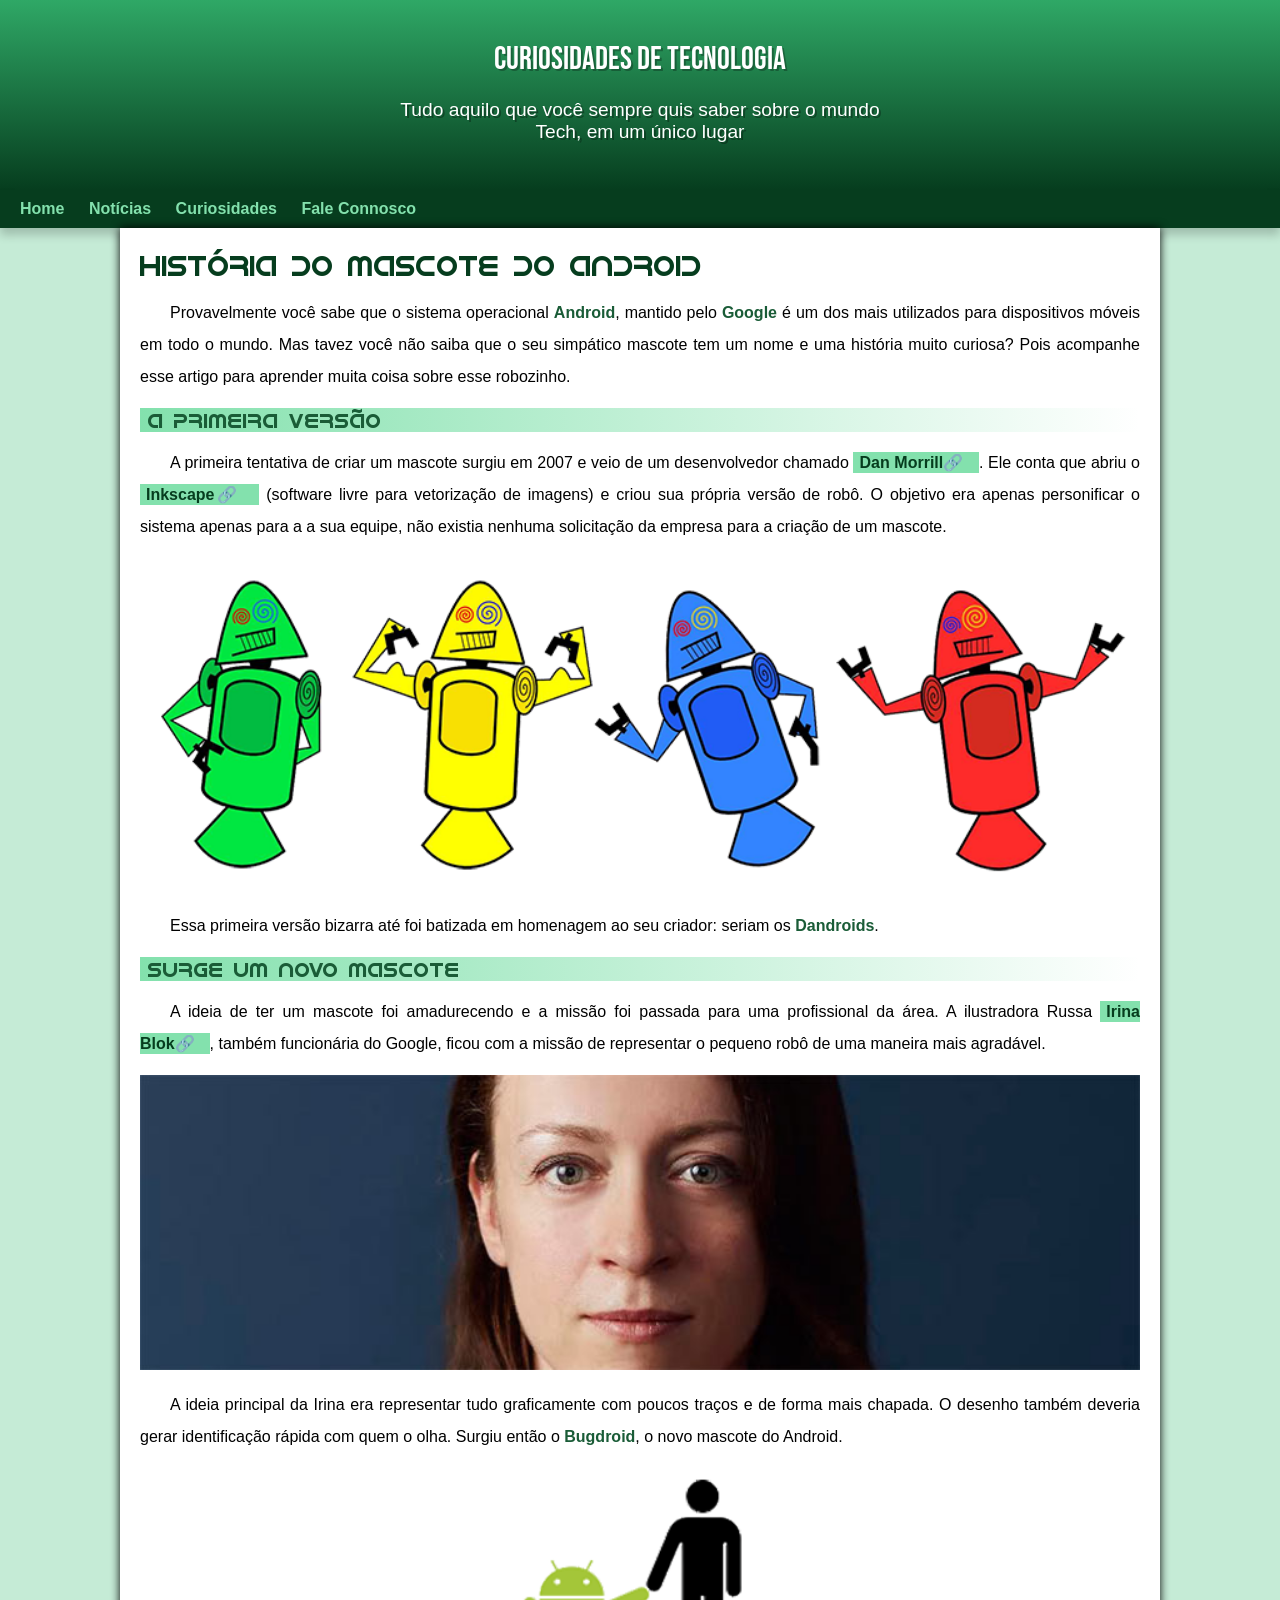
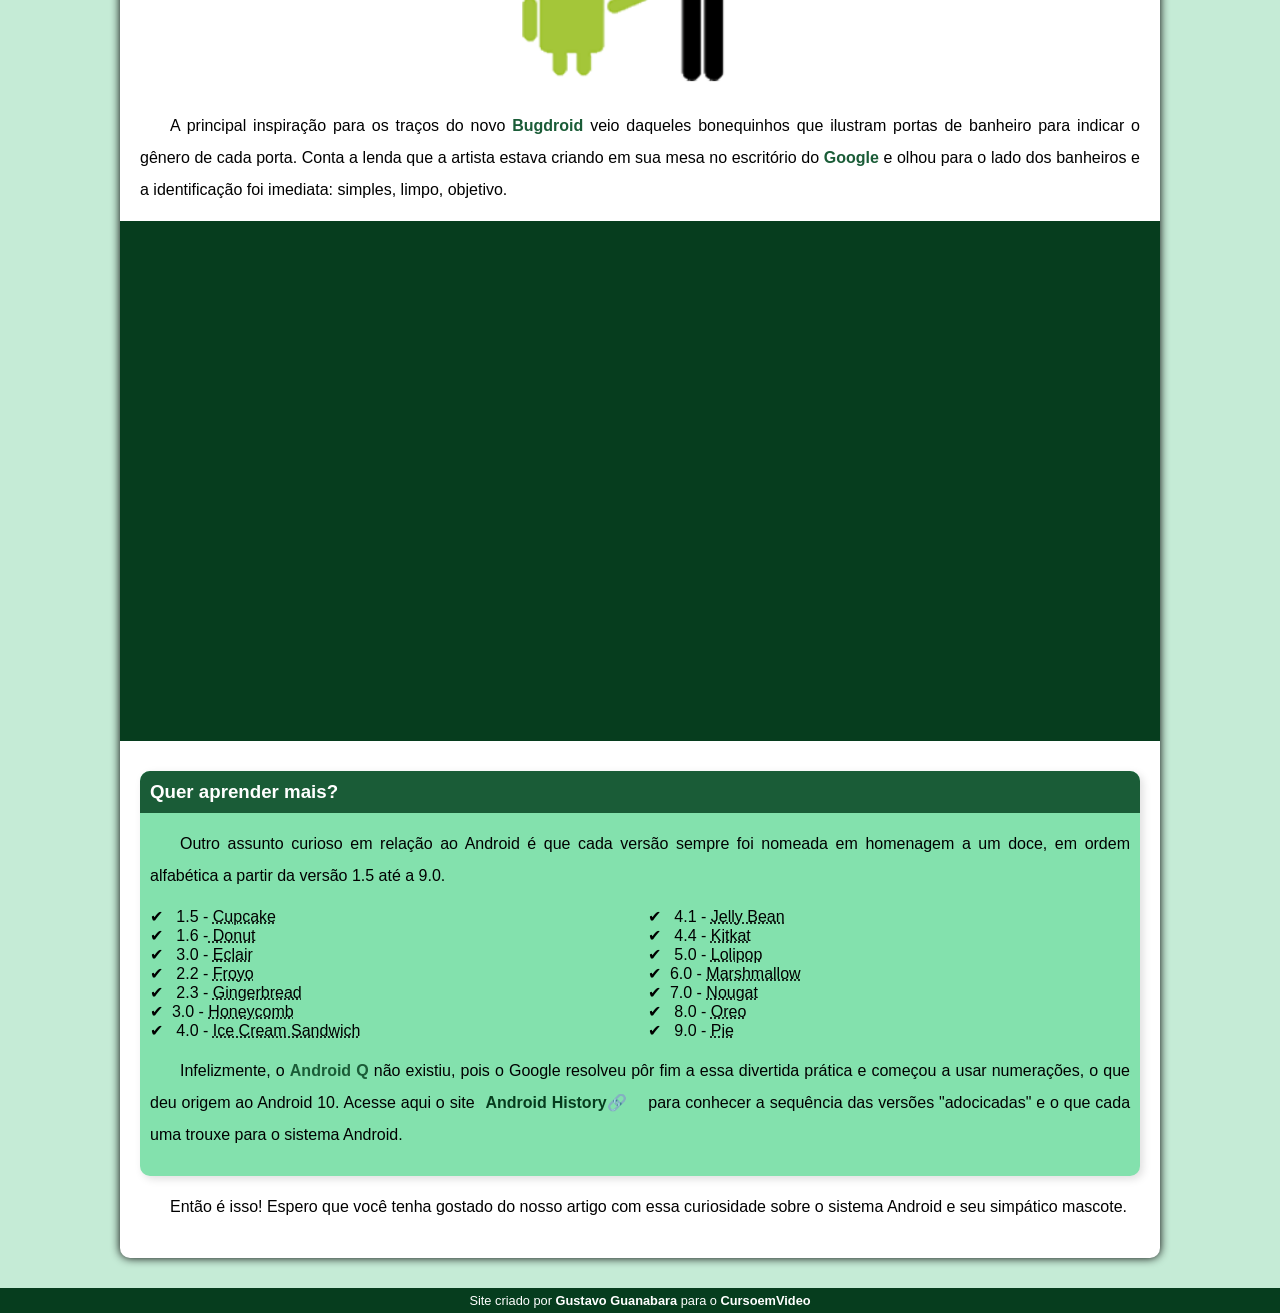
==== index.html @ 0303376b "melhoria do site" ====
<!DOCTYPE html>
<html lang="pt">

<head>
    <meta charset="UTF-8">
    <meta name="viewport" content="width=device-width, initial-scale=1.0">
    <title>Como surgio o mascote do Android</title>
    <link rel="shortcut icon" href="imagens/favicon.ico" type="image/x-icon">
    <link rel="stylesheet" href="style.css">
</head>

<body>
    <header>
        <h1>Curiosidades de Tecnologia</h1>
        <p>Tudo aquilo que você sempre quis saber sobre o mundo Tech, em um único lugar</p>
    </header>
    <nav>
        <a href="#">Home</a>
        <a href="#">Notícias</a>
        <a href="#">Curiosidades</a>
        <a href="#">Fale Connosco</a>
    </nav>
    <main>
        <article>
            <h1>
                História do Mascote do Android
            </h1>
            <p>

                Provavelmente você sabe que o sistema operacional <strong>Android</strong>, mantido pelo
                <strong>Google</strong> é um dos mais utilizados para
                dispositivos móveis em todo o mundo. Mas tavez você não saiba que o seu simpático mascote tem um nome e
                uma
                história muito curiosa? Pois acompanhe esse artigo para aprender muita coisa sobre esse robozinho.
            </p>

            <h2>
                A primeira versão
            </h2>
            <p>

                A primeira tentativa de criar um mascote surgiu em 2007 e veio de um desenvolvedor chamado <a
                    href=https://androidcommunity.com/dan-morril-shows-us-the-android-mascot-that-almost-was-20130103/
                    target="_blank" class="externo">Dan Morrill</a>. Ele
                conta que abriu o <a href="https://inkscape.org/pt-br" target="_blank" class="externo">Inkscape</a> (software livre para
                vetorização de imagens) e criou sua própria versão de robô.
                O objetivo era apenas personificar o sistema apenas para a a sua equipe, não existia nenhuma solicitação
                da
                empresa para a criação de um mascote.

            </p>
            <picture>
                <source media="(max-width:670px )" srcset="imagens/dan-droids-pq.png">
                <img src="imagens/dan-droids.png" alt="Primeiro mascote de android">
            </picture>

            <p>Essa primeira versão bizarra até foi batizada em homenagem ao seu criador: seriam os
                <strong>Dandroids</strong>.
            </p>

            <h2>
                Surge um novo mascote
            </h2>
            <p>
                A ideia de ter um mascote foi amadurecendo e a missão foi passada para uma profissional da área. A
                ilustradora Russa <a href="https://www.irinablock.com/android" target="_blank" class="externo">Irina Blok</a>, também
                funcionária do Google, ficou com a missão de representar o pequeno robô
                de uma maneira mais agradável.
            </p>

            <picture>
                <source media="(max-width:670px )" srcset="imagens/irina-blok-pq.jpg">
                <img src="imagens/irina-blok.jpg" alt="Irina Blok, criadora do Bugdroid">
            </picture>
            <p>
                A ideia principal da Irina era representar tudo graficamente com poucos traços e de forma mais chapada.
                O
                desenho também deveria gerar identificação rápida com quem o olha. Surgiu então o
                <strong>Bugdroid</strong>, o novo mascote
                do Android.
            </p>

            <img src="imagens/bugdroid.png" class="pequena" alt="Bugdroid">

            <p>
                A principal inspiração para os traços do novo <strong>Bugdroid</strong> veio daqueles bonequinhos que
                ilustram portas de
                banheiro para indicar o gênero de cada porta. Conta a lenda que a artista estava criando em sua mesa no
                escritório do <strong>Google</strong> e olhou para o lado dos banheiros e a identificação foi imediata:
                simples, limpo,
                objetivo.
            </p>
            <div class="video">
              <iframe width="560" height="315" src="https://www.youtube-nocookie.com/embed/l2UDgpLz20M?si=GL4DbN7vrzaykD-7" title="YouTube video player" frameborder="0" allow="accelerometer; autoplay; clipboard-write; encrypted-media; gyroscope; picture-in-picture; web-share" referrerpolicy="strict-origin-when-cross-origin" allowfullscreen></iframe>
            </div>

            <aside>
                <h3>Quer aprender mais?</h3>
                <p>
                    Outro assunto curioso em relação ao Android é que cada versão sempre foi nomeada em homenagem a um
                    doce, em
                    ordem alfabética a partir da versão 1.5 até a 9.0.
                </p>
                <ul>
                    <li>
                        1.5 - <abbr title="Bolo de Copo">Cupcake</abbr>
                    </li>
                    <li>
                        1.6 -<abbr title="Rosquinha"> Donut
                        </abbr></li>
                    <li>
                        3.0 - <abbr title="Bomba">Eclair</abbr>
                    </li>
                    <li>
                        2.2 - <abbr title="Iogurte Congelado">Froyo</abbr></li>
                    <li>
                        2.3 - <abbr title="Biscoito de Gengibre">Gingerbread</abbr>
                    </li>
                    <li>3.0 - <abbr title="Favo de Mel">Honeycomb</abbr></li>
                    <li>
                        4.0 - <abbr title="Sanduiche de Sorvete">Ice Cream Sandwich</abbr></li>
                    <li>
                        4.1 - <abbr title="Jujuba">Jelly Bean</abbr>
                    </li>
                    <li>
                        4.4 - <abbr title="Kitkat">Kitkat</abbr>
                    </li>
                    <li>
                        5.0 - <abbr title="Pirulito">Lolipop</abbr>
                    </li>
                    <li>6.0 - <abbr title="Marshmallow">Marshmallow</abbr>
                    </li>
                    <li>7.0 - <abbr title="Torrone">Nougat</abbr>
                    </li>
                    <li>
                        8.0 - <abbr title="Oreo">Oreo</abbr>
                    </li>
                    <li>
                        9.0 - <abbr title="Torta">Pie</abbr></li>
                </ul>
                <p>
                    Infelizmente, o <strong>Android Q </strong>não existiu, pois o Google resolveu pôr fim a essa
                    divertida prática e começou a
                    usar numerações, o que deu origem ao Android 10.
                    Acesse aqui o site <a href="htttps://www.android.com/intl/en_uk/history/#/donut"
                        target="_blank" class="externo">Android History</a> para conhecer a sequência das versões "adocicadas" e o que
                    cada uma trouxe para o sistema Android.

                </p>
            </aside>

            <p>
                Então é isso! Espero que você tenha gostado do nosso artigo com essa curiosidade sobre o sistema Android
                e seu simpático mascote.
            </p>
        </article>
    </main>
    <footer>
        <p>Site criado por <a href="https://gustavoguanabara.github.io/" target="_blank">Gustavo Guanabara</a> para o <a
                href="https://www.youtube.com/CursoemVideo" target="_blank">CursoemVideo</a></p>
    </footer>
</body>

</html>
---- style.css ----
@charset "UTF-8";


@import url('https://fonts.googleapis.com/css2?family=Bebas+Neue&family=New+Rocker&display=swap');

@font-face {
    font-family: 'Android';
    src: url('./fontes/idroid.otf') format('opentype');
    font-weight: normal;
}

:root {
    --cor0: #c5ebd6;
    --cor1: #83e1ad;
    --cor2: #3ddc84;
    --cor3: #2fa866;
    --cor4: #1a5c37;
    --cor5: #063d1e;

    --font-padrao: Arial, Verdana, Helvetica, Sans-serif;
    --font-destaque: "Bebas Neue", cursive;
    --font-android: 'Android', cursive;
}

* {
    margin: 0px;
    padding: 0px;
}

body {
    background-color: var(--cor0);
    font-family: var(--font-padrao);
}

header {
    color: white;
    background-image: linear-gradient(to bottom, var(--cor3), var(--cor5));
    min-height: 150px;
    text-align: center;
    padding-top: 40px;
}

header>h1 {
    color: white;
    font-family: var(--font-destaque);
    margin-bottom: 20px;
    font-weight: normal;
    text-shadow: 2px 2px 0px rgb(0, 0, 0, 0.267);
}

header>p {
    color: white;
    font-family: var(--font-padrao);
    font-size: 1.2em;
    max-width: 500px;
    padding-right: 10px;
    padding-left: 10px;
    margin-bottom: 20px;
    margin: auto;
    text-shadow: 2px 2px 0px rgb(0, 0, 0, 0.317);
}

nav {
    background-color: var(--cor5);
    padding: 10px;
    box-shadow: 0px 7px 9px rgb(0, 0, 0, 0.192);
}

nav>a {
    color: var(--cor1);
    padding: 10px;
    border-radius: 5px;
    text-decoration: none;
    font-weight: bold;
    transition-duration: 0.5s;
}

nav>a:hover {
    background-color: var(--cor3);
    color: var(--cor5);
}

main h1 {
    color: var(--cor5);
    font-family: var(--font-android);
    font-weight: normal;
    font-size: 1.8em;
}

main h2 {
    font-family: var(--font-android);
    color: var(--cor4);
    font-size: 1.3em;
    font-weight: normal;
    background-image: linear-gradient(to right, var(--cor1), transparent);
    text-indent: 8px;
}

main p {
    margin: 15px 0px;
    text-align: justify;
    text-indent: 30px;
    font-size: 1em;
    line-height: 2em;
}

main strong {
    color: var(--cor4);
    font-weight: bolder;
}

main a {
    text-decoration: none;
    font-weight: bold;
    color: var(--cor5);
    background-color: var(--cor1);
    padding: 2px 6px;
}

main a:hover {
    text-decoration: underline;
    color: var(--cor4);
}

main {
    min-width: 300px;
    max-width: 1000px;
    margin: auto;
    padding: 20px;
    margin-bottom: 30px;
    background-color: white;
    box-shadow: 0px 0px 10px black;
    border-bottom-left-radius: 10px;
    border-bottom-right-radius: 10px;
}

main img {
    width: 100%;
}

main img.pequena {
    max-width: 350px;
    display: block;
    margin: auto;
}

a.externo::after {
    content: '\1F517\00A0\00A0';
}

div.video {
    background-color: var(--cor5);
    margin-bottom: 30px;
    margin: 0px -20px 30px -20px;
    padding: 20px;
    padding-bottom: 50%;
    position: relative;
}

div.video>iframe {
    position: absolute;
    top: 5%;
    left: 5%;
    width: 90%;
    height: 90%;
}

aside {
    background-color: var(--cor1);
    padding: 10px;
    border-radius: 10px;
    box-shadow: 3px 3px 8px rgb(0, 0, 0, 0.1281);
}

aside>h3 {
    background-color: var(--cor4);
    color: white;
    padding: 10px;
    margin: -10px -10px 0px -10px;
    border-radius: 10px 10px 0px 0px;
}

aside>ul {
    list-style-type: '\2714\00A0\00A0';
    list-style-position: inside;
    columns: 2;
}

footer {
    background-color: var(--cor5);
    color: white;
    text-align: center;
    font-size: 0.8em;
    padding: 5px;
}

footer a {
    color: white;
    font-weight: bolder;
    text-decoration: none;
}

footer a:hover {
    text-decoration: underline;
    color: var(--cor1);
}
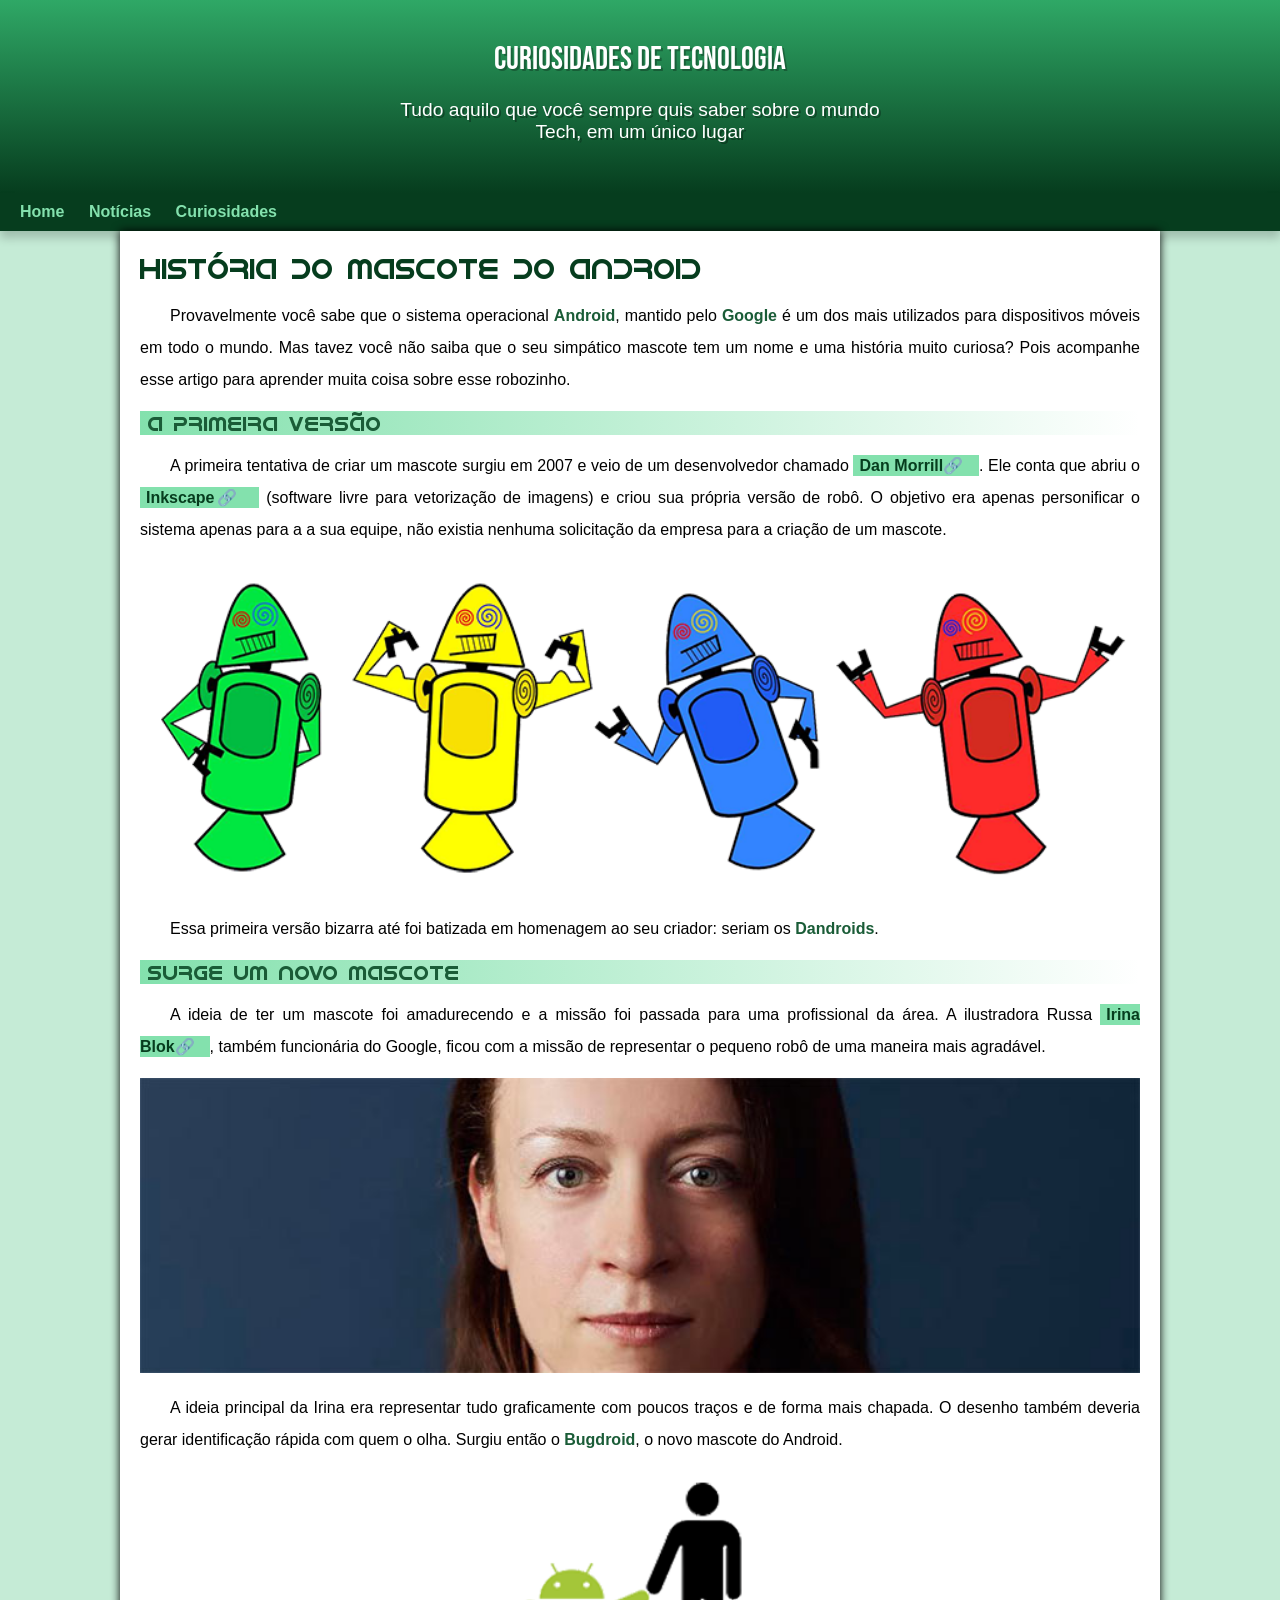
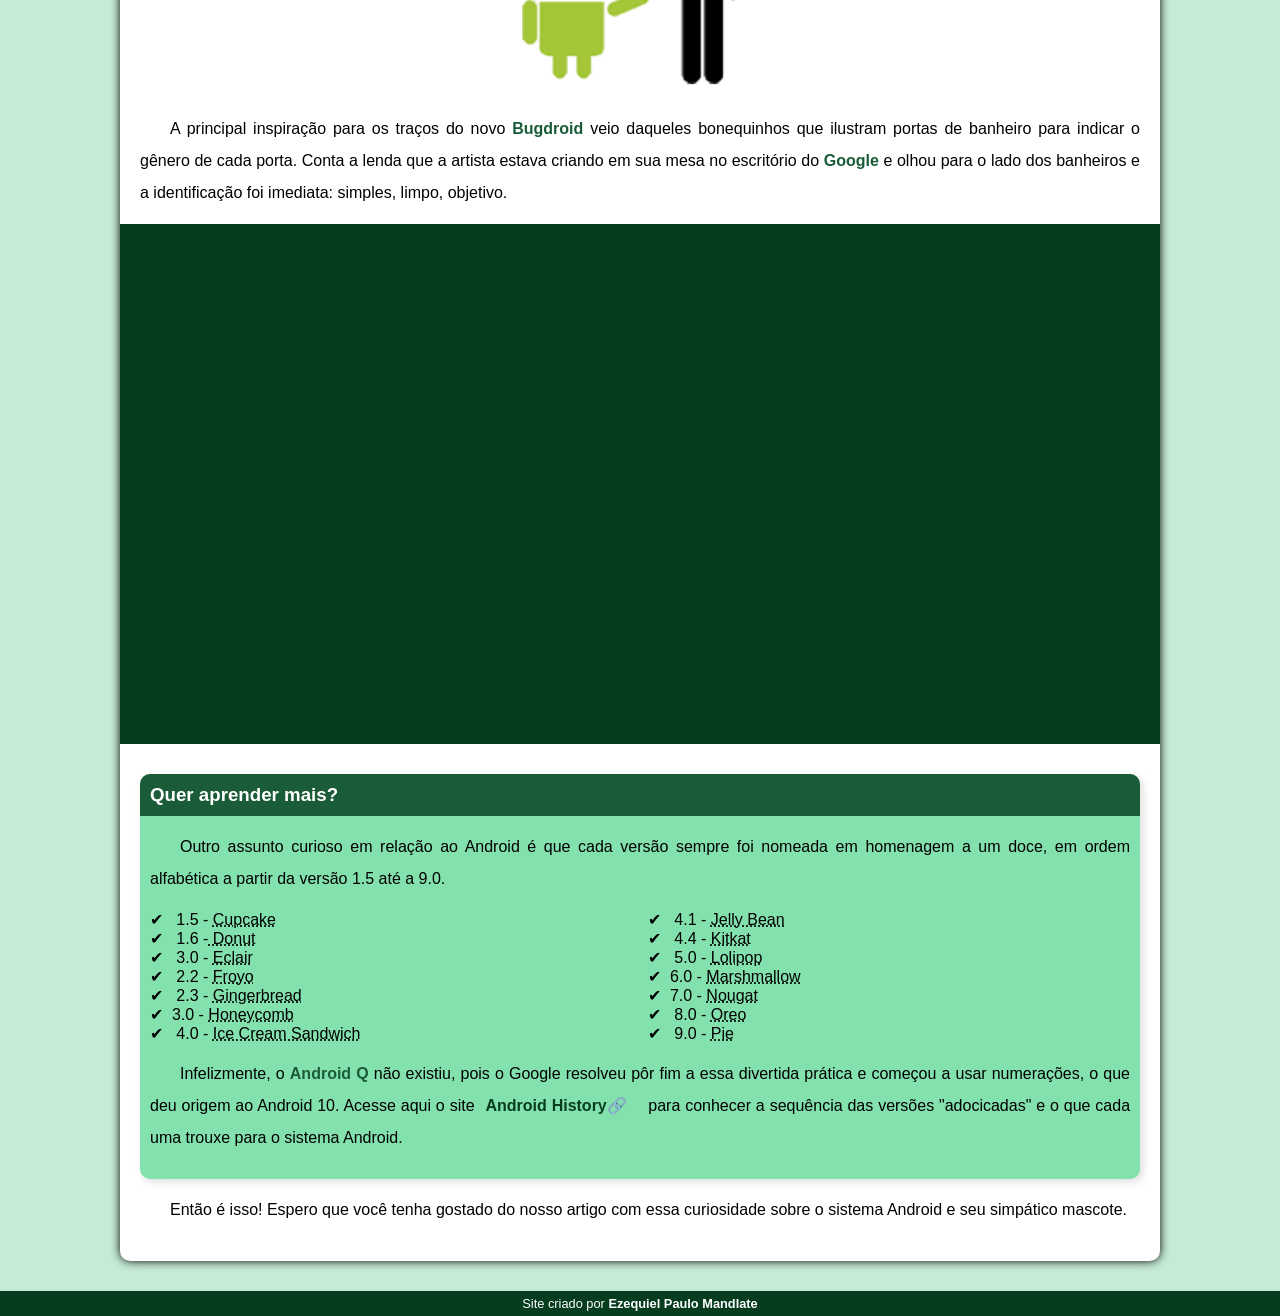
==== commit c408a168: "Melhoria do meu site" ====
--- a/index.html
+++ b/index.html
@@ -1,6 +1,5 @@
 <!DOCTYPE html>
 <html lang="pt">
-
 <head>
     <meta charset="UTF-8">
     <meta name="viewport" content="width=device-width, initial-scale=1.0">
@@ -18,7 +17,6 @@
         <a href="#">Home</a>
         <a href="#">Notícias</a>
         <a href="#">Curiosidades</a>
-        <a href="#">Fale Connosco</a>
     </nav>
     <main>
         <article>
@@ -156,9 +154,7 @@
         </article>
     </main>
     <footer>
-        <p>Site criado por <a href="https://gustavoguanabara.github.io/" target="_blank">Gustavo Guanabara</a> para o <a
-                href="https://www.youtube.com/CursoemVideo" target="_blank">CursoemVideo</a></p>
+        <p>Site criado por <a href="https://Ezequiel0807.github.io/" target="_blank">Ezequiel Paulo Mandlate</a></p>
     </footer>
 </body>
-
 </html>
--- a/style.css
+++ b/style.css
@@ -55,7 +55,7 @@
     max-width: 500px;
     padding-right: 10px;
     padding-left: 10px;
-    margin-bottom: 20px;
+    padding-bottom: 50px;
     margin: auto;
     text-shadow: 2px 2px 0px rgb(0, 0, 0, 0.317);
 }
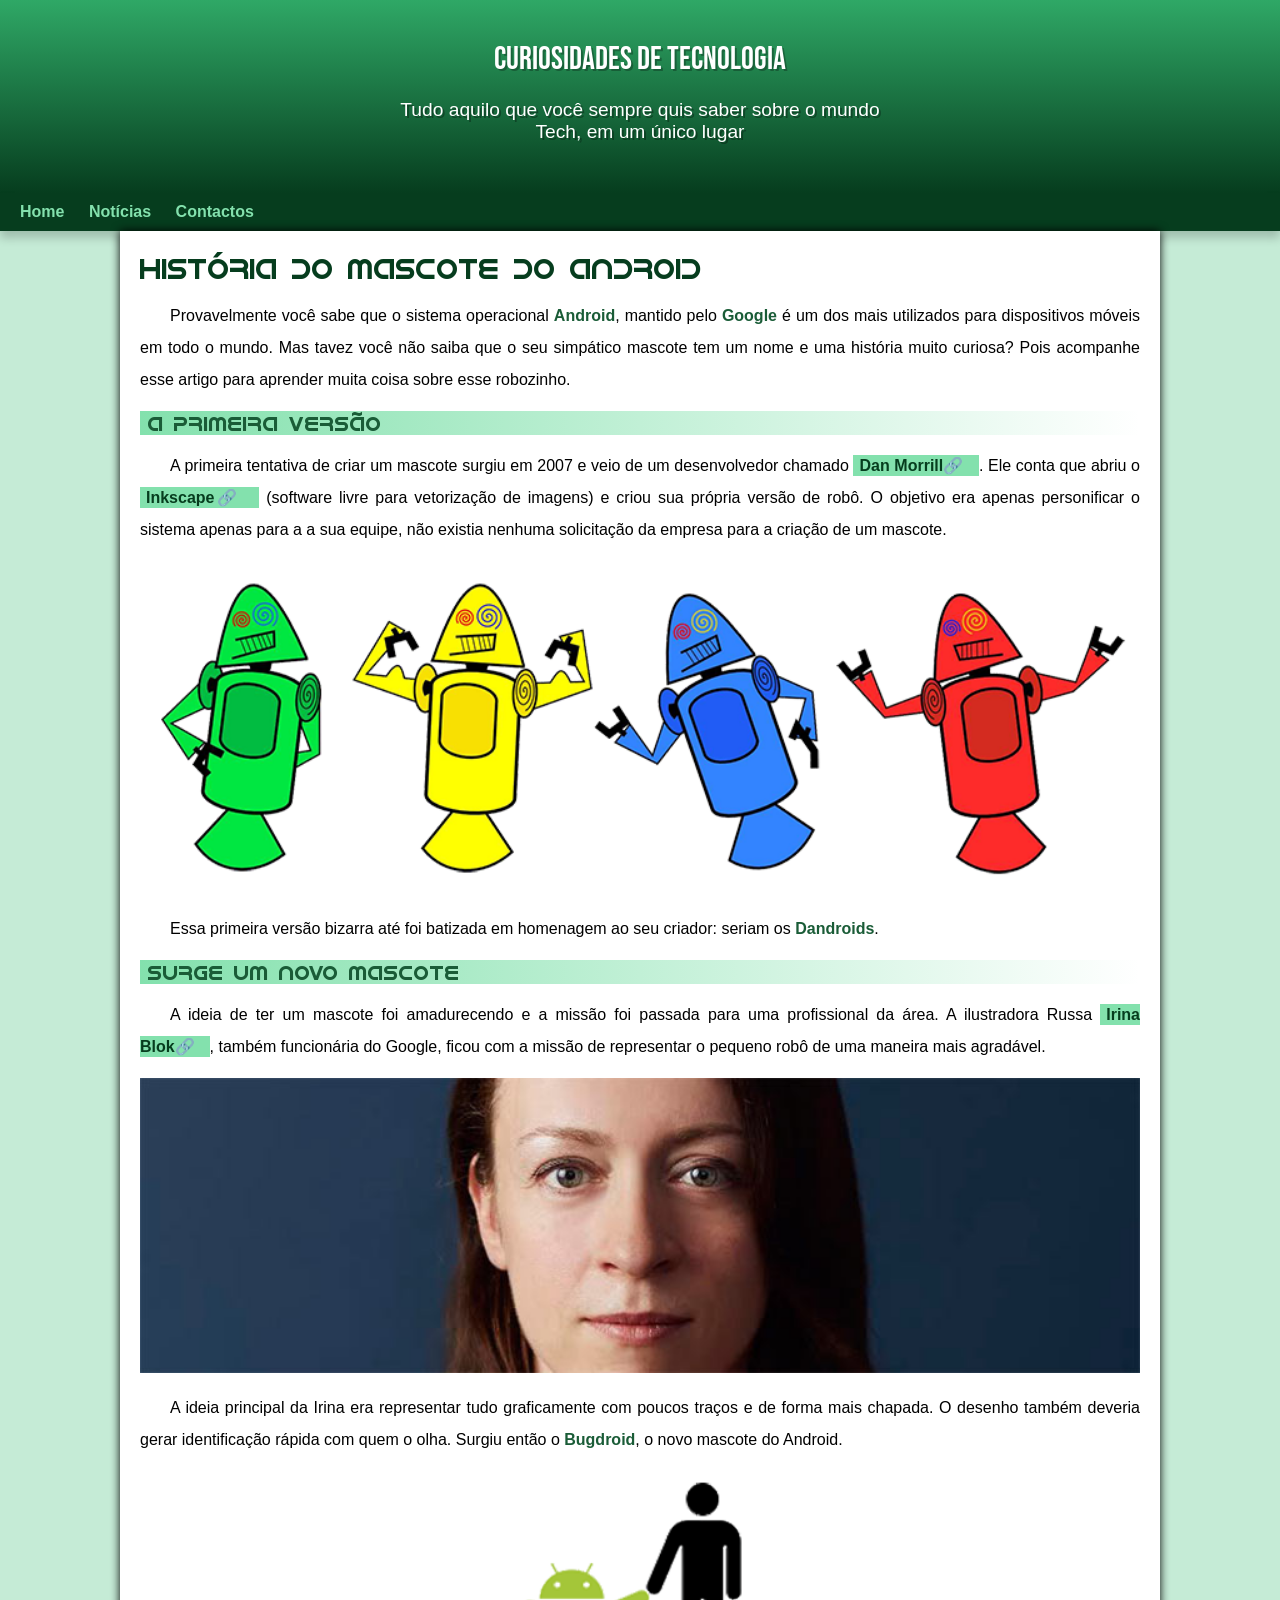
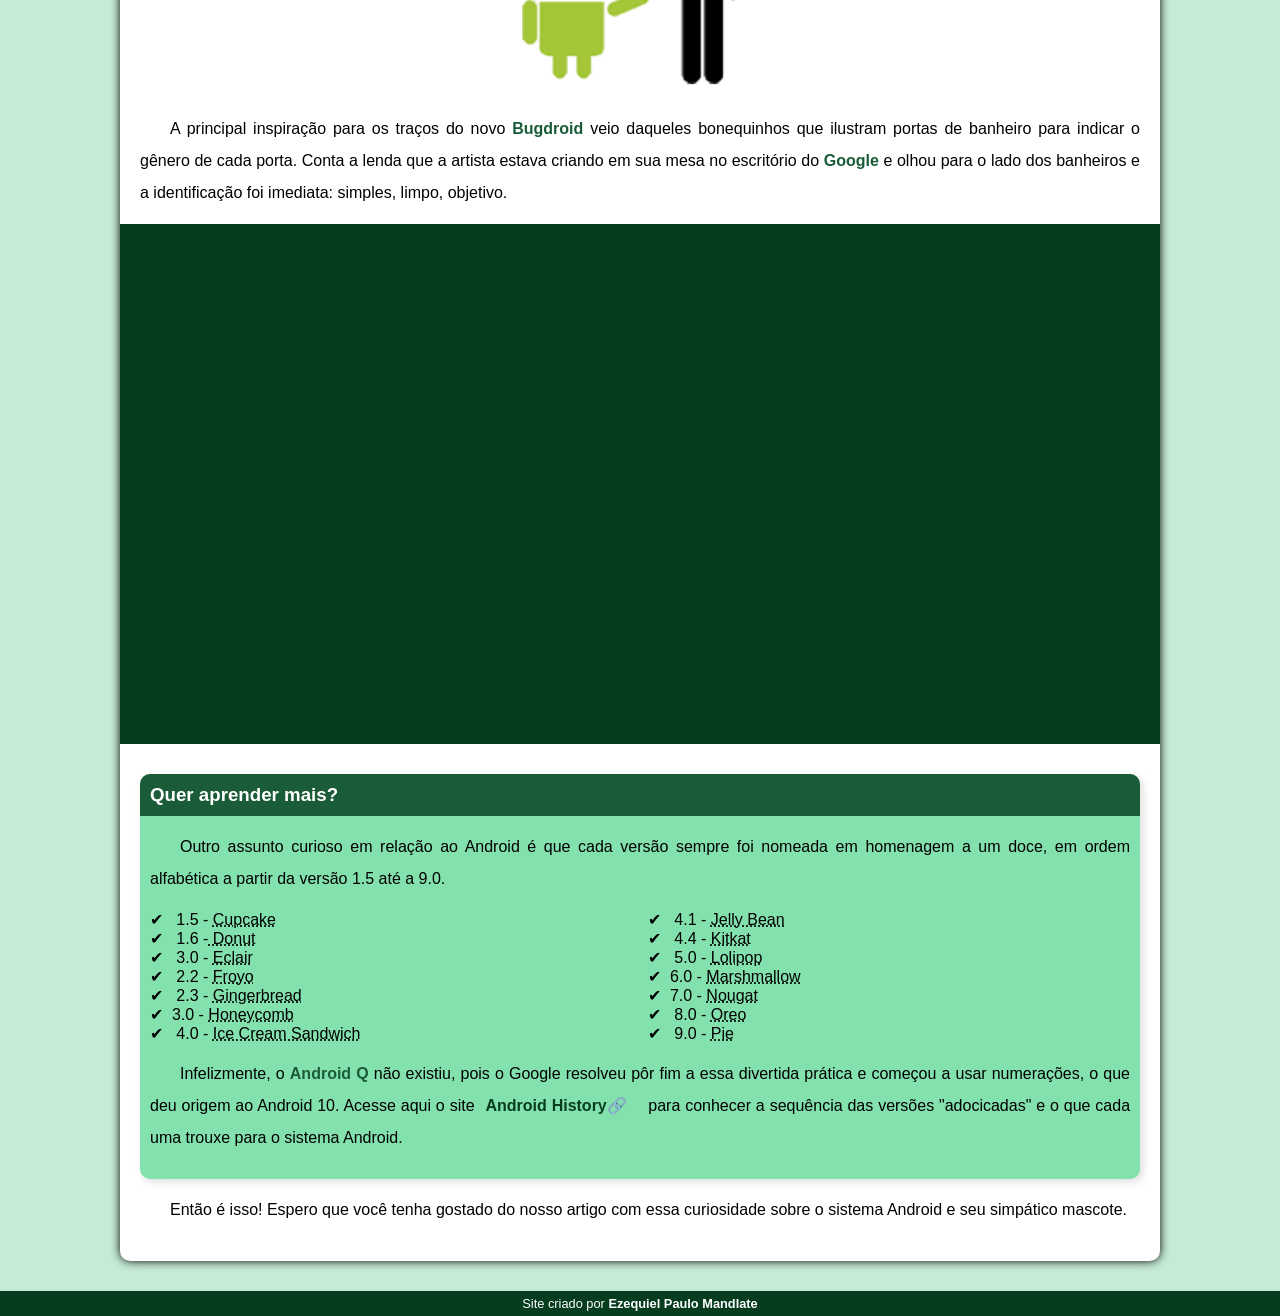
==== commit 54d70b5b: "autualização do meu site" ====
--- a/index.html
+++ b/index.html
@@ -16,7 +16,7 @@
     <nav>
         <a href="#">Home</a>
         <a href="#">Notícias</a>
-        <a href="#">Curiosidades</a>
+        <a href="#">Contactos</a>
     </nav>
     <main>
         <article>
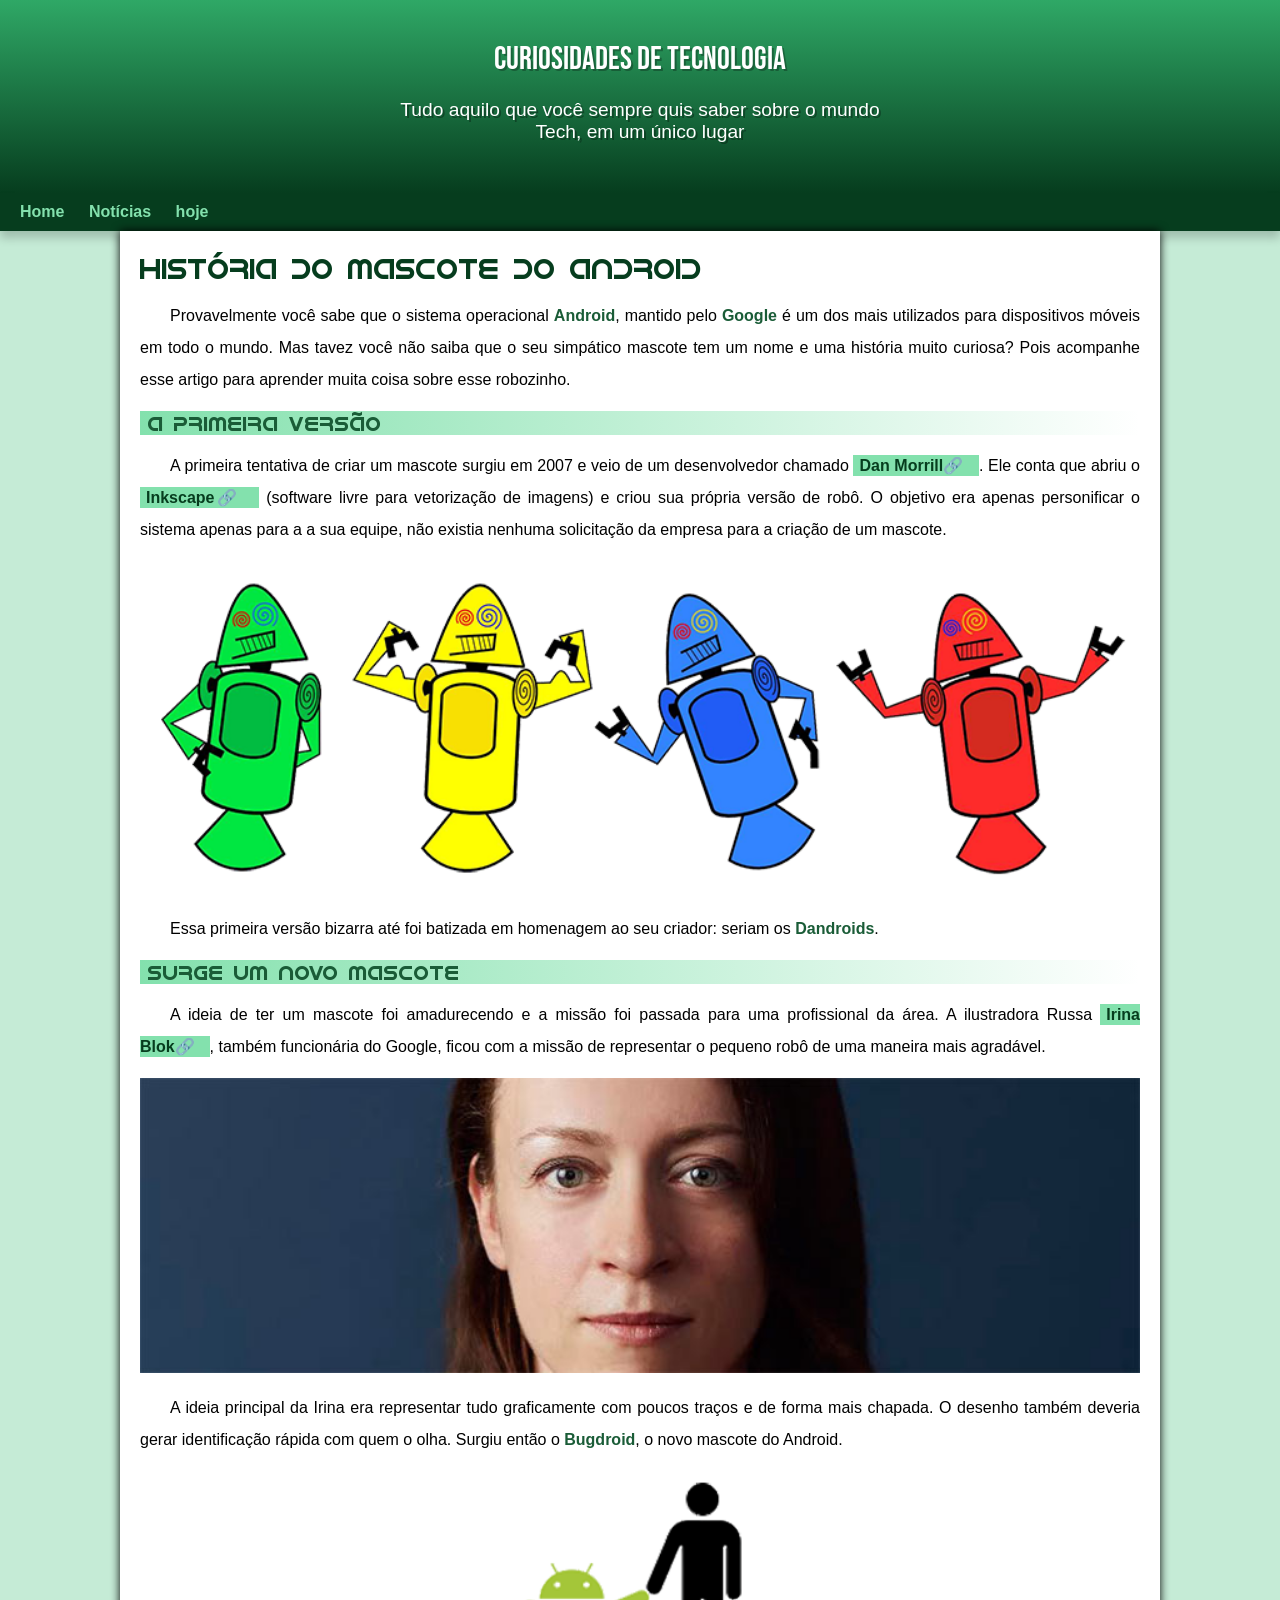
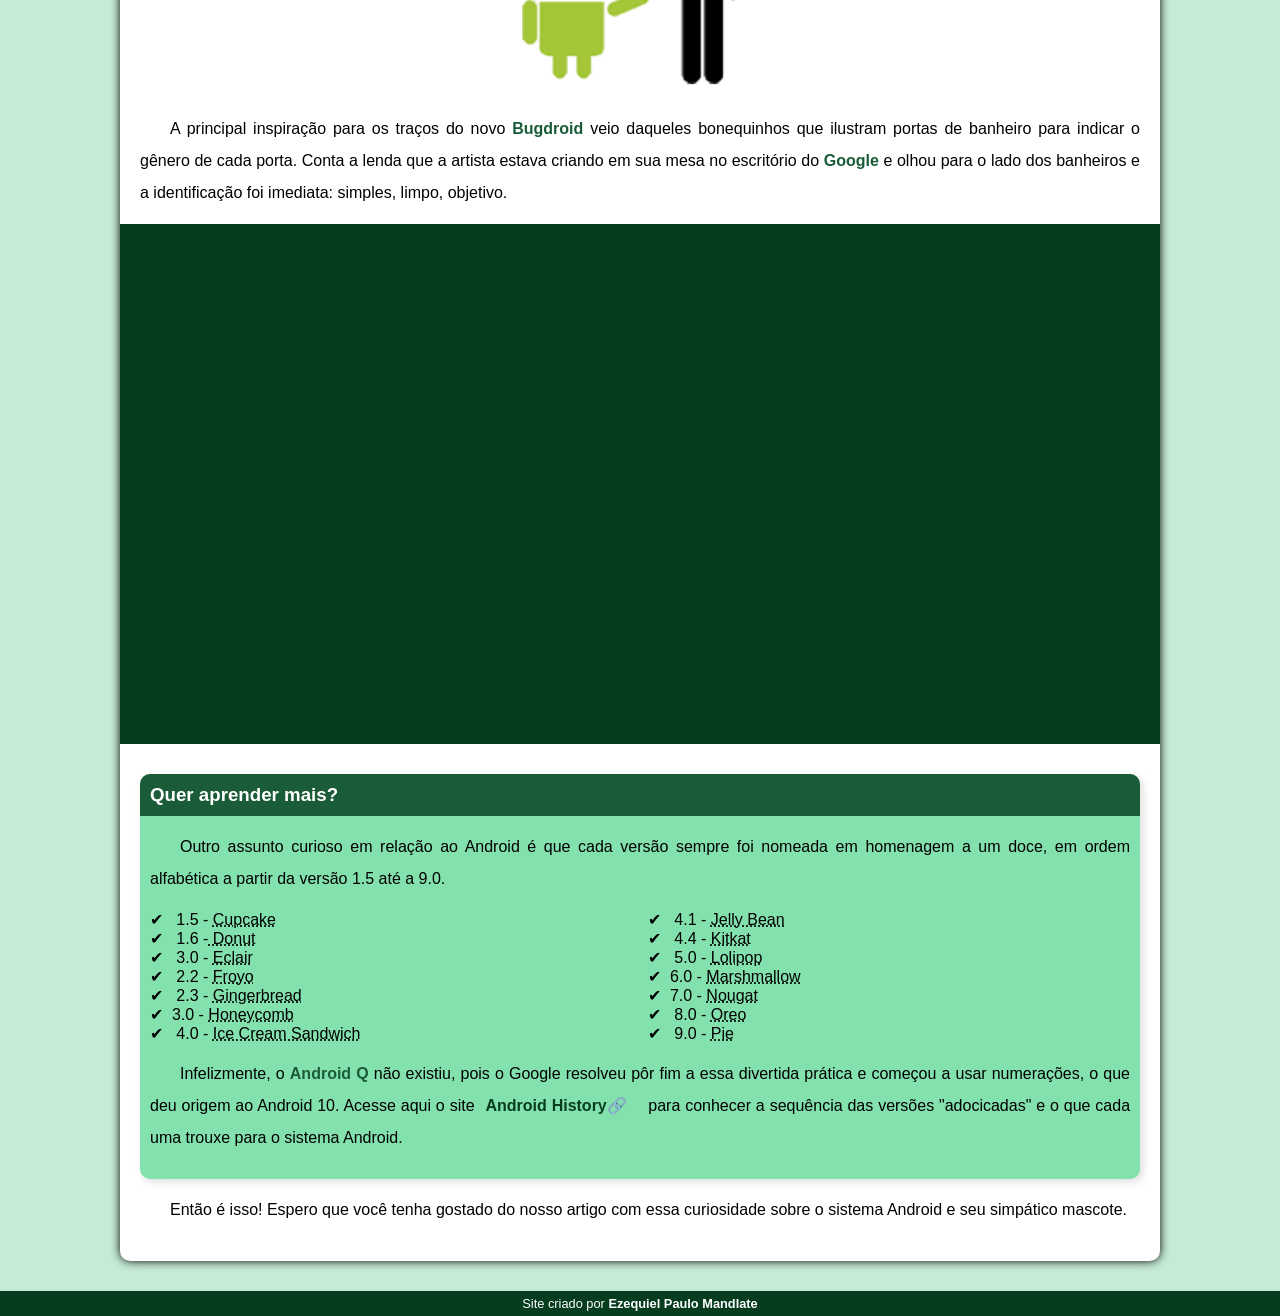
==== commit 627d4b39: "indexmer" ====
--- a/index.html
+++ b/index.html
@@ -16,7 +16,7 @@
     <nav>
         <a href="#">Home</a>
         <a href="#">Notícias</a>
-        <a href="#">Contactos</a>
+        <a href="#">hoje</a>
     </nav>
     <main>
         <article>
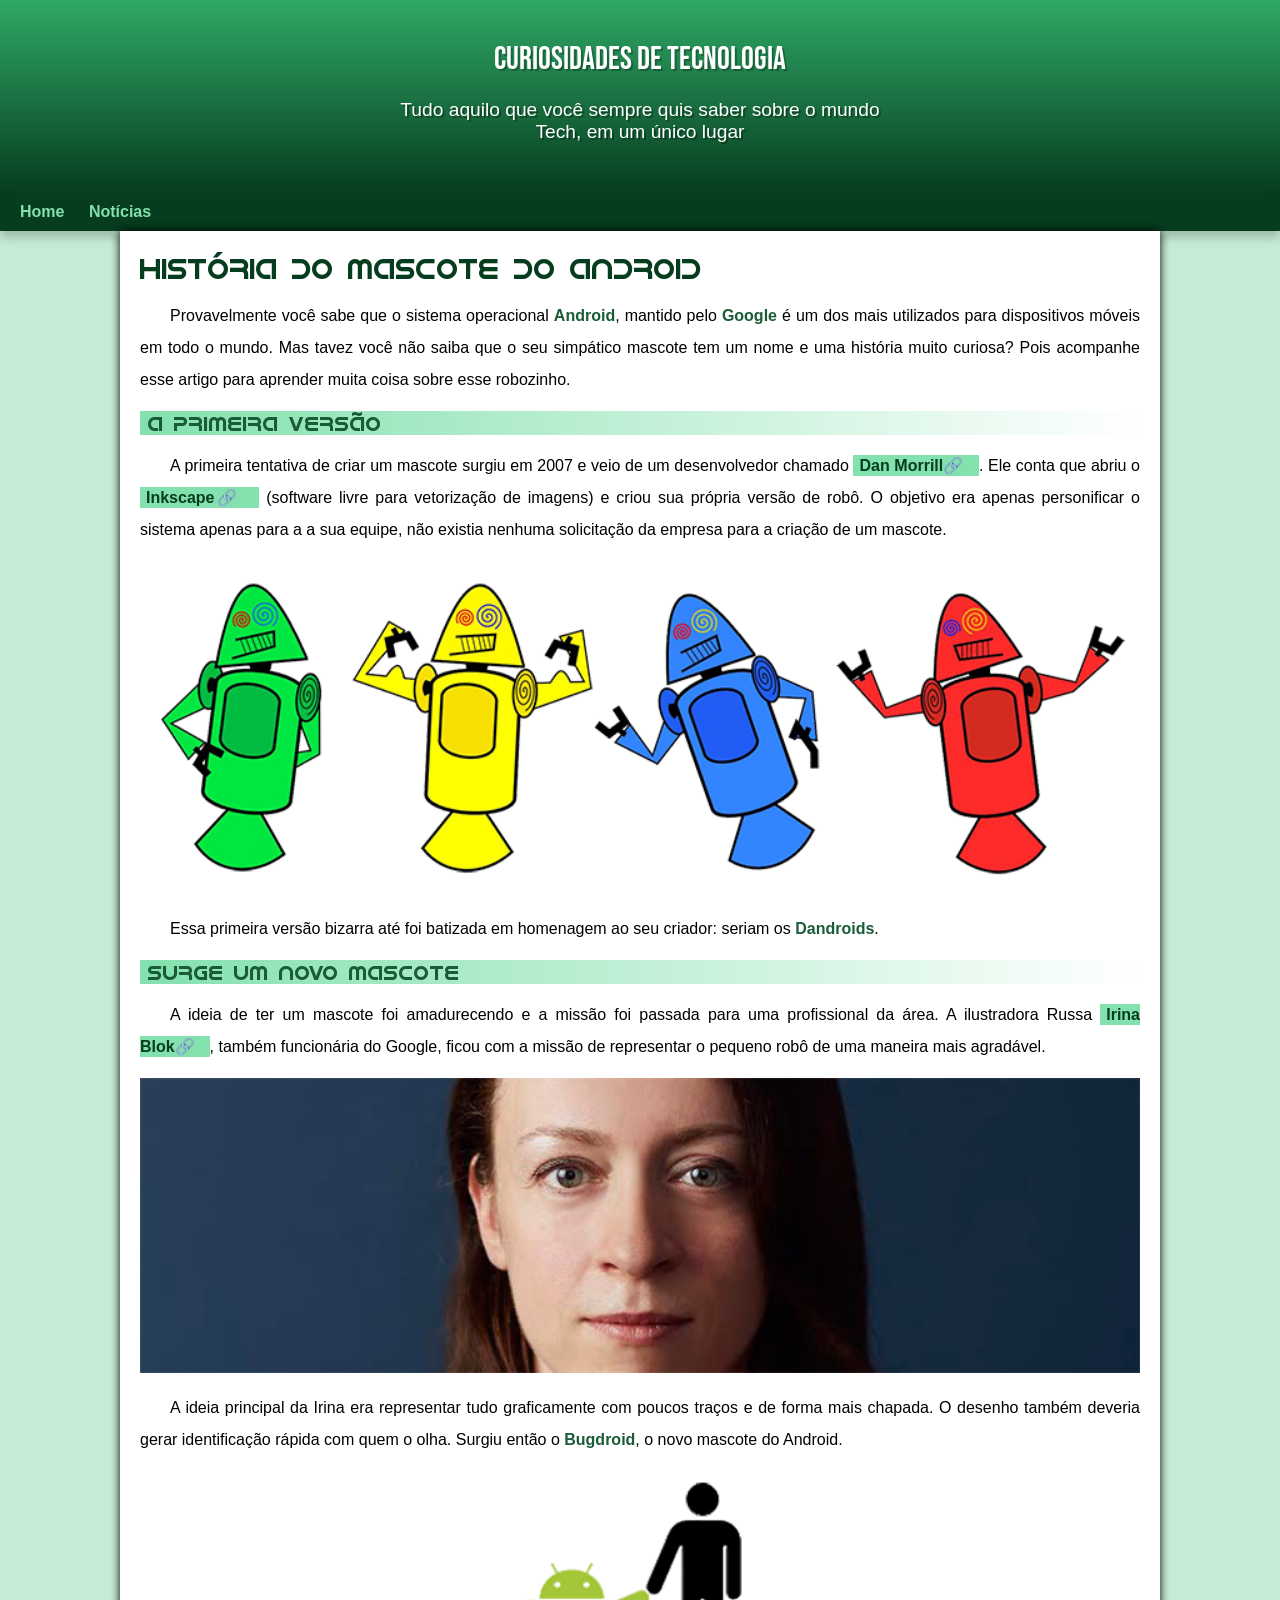
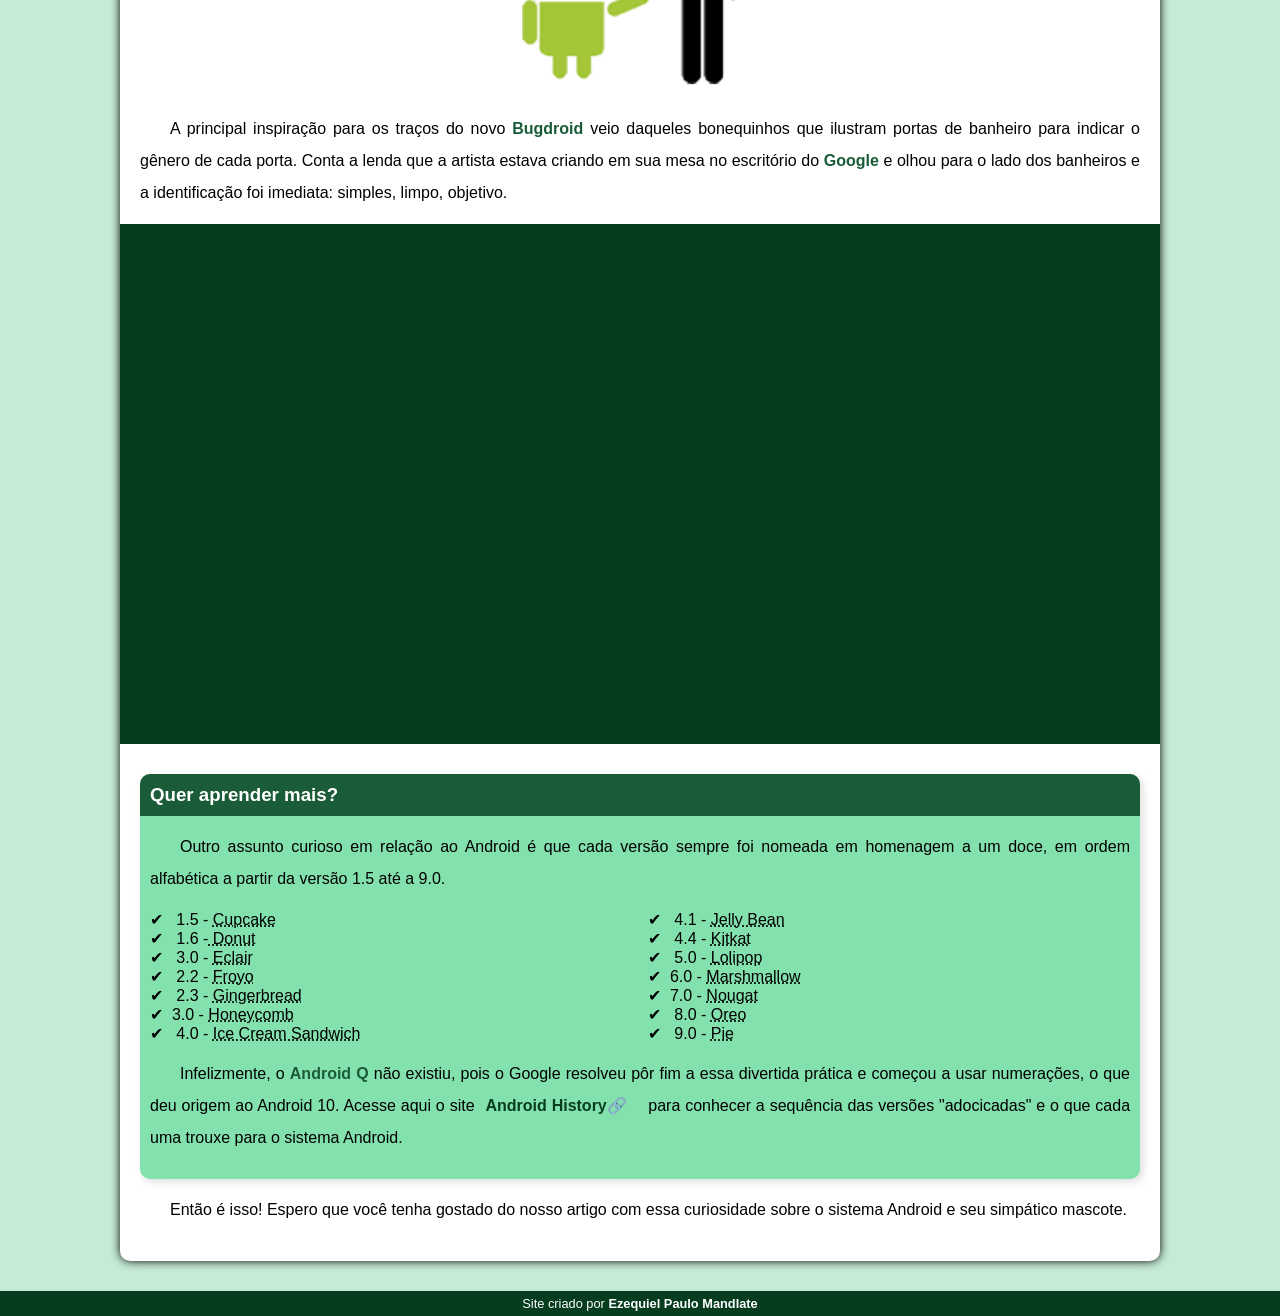
==== commit c33ec686: "ola" ====
--- a/index.html
+++ b/index.html
@@ -16,7 +16,6 @@
     <nav>
         <a href="#">Home</a>
         <a href="#">Notícias</a>
-        <a href="#">hoje</a>
     </nav>
     <main>
         <article>
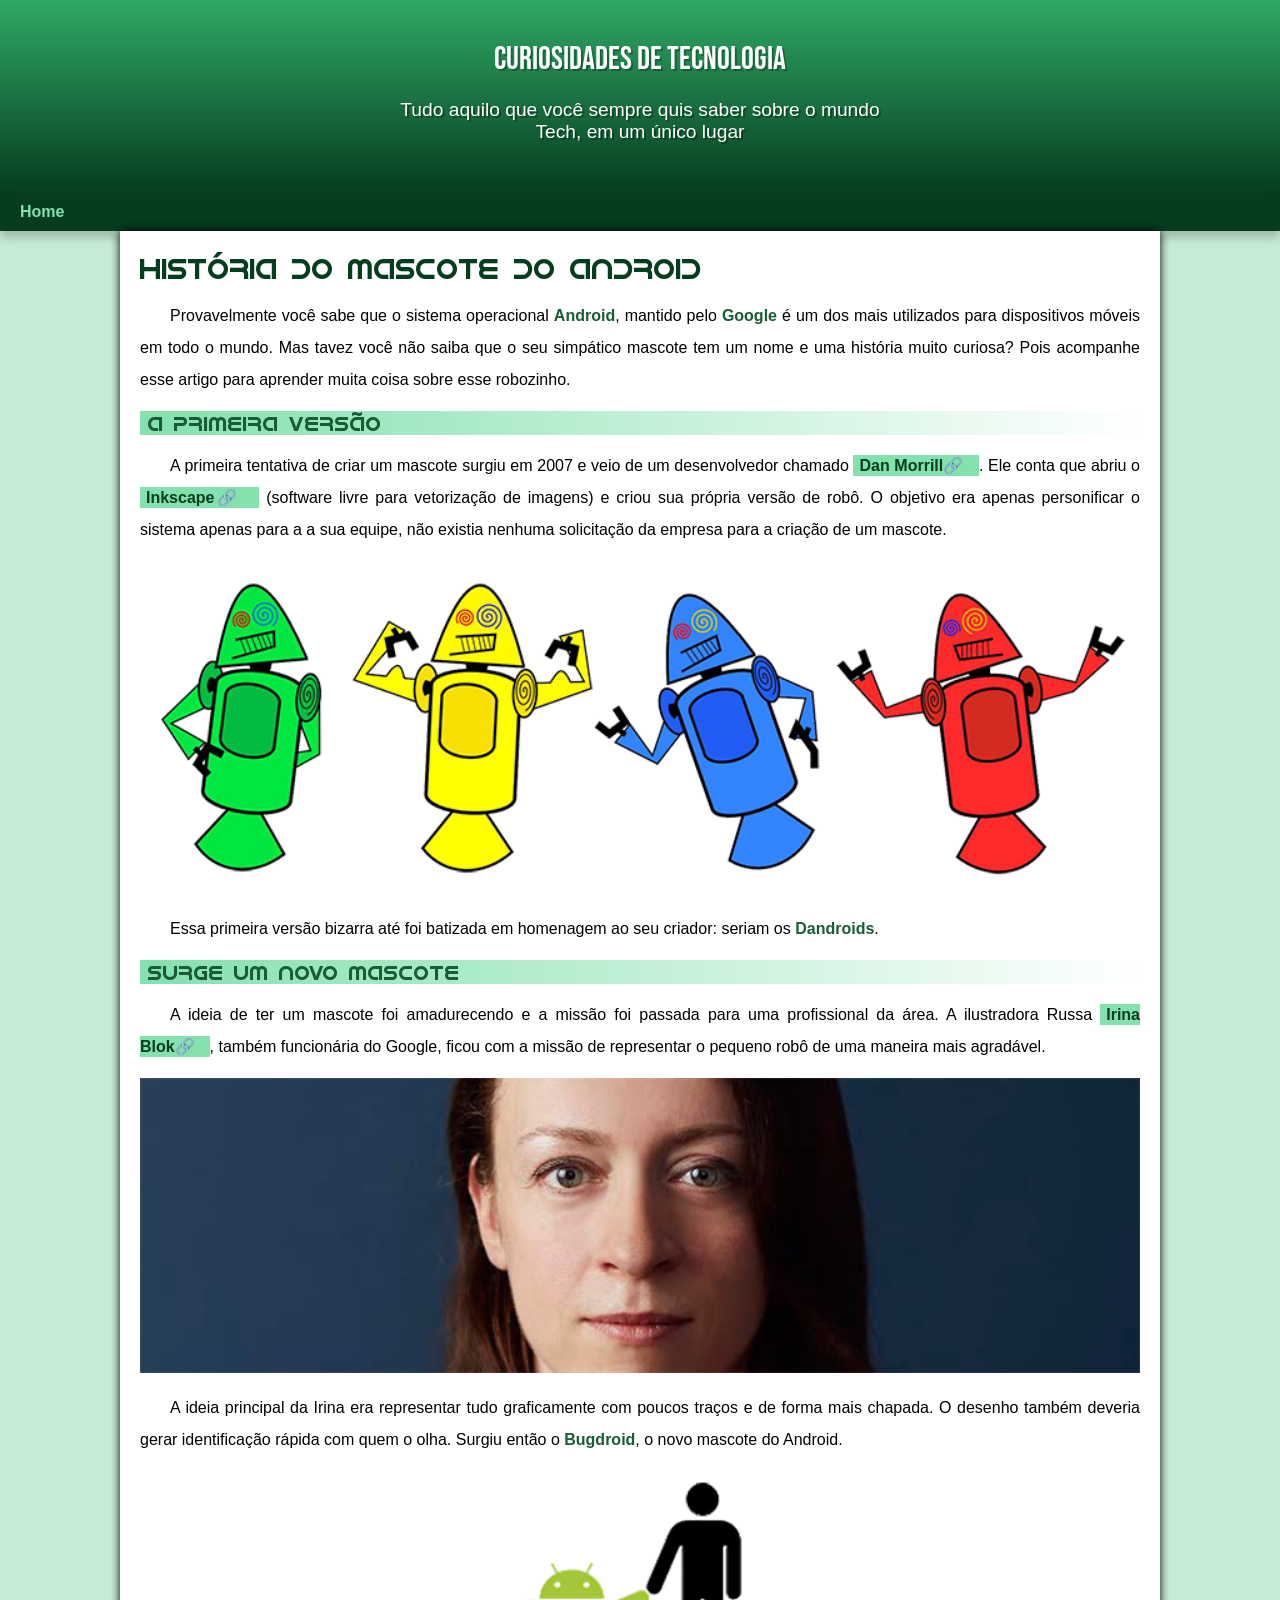
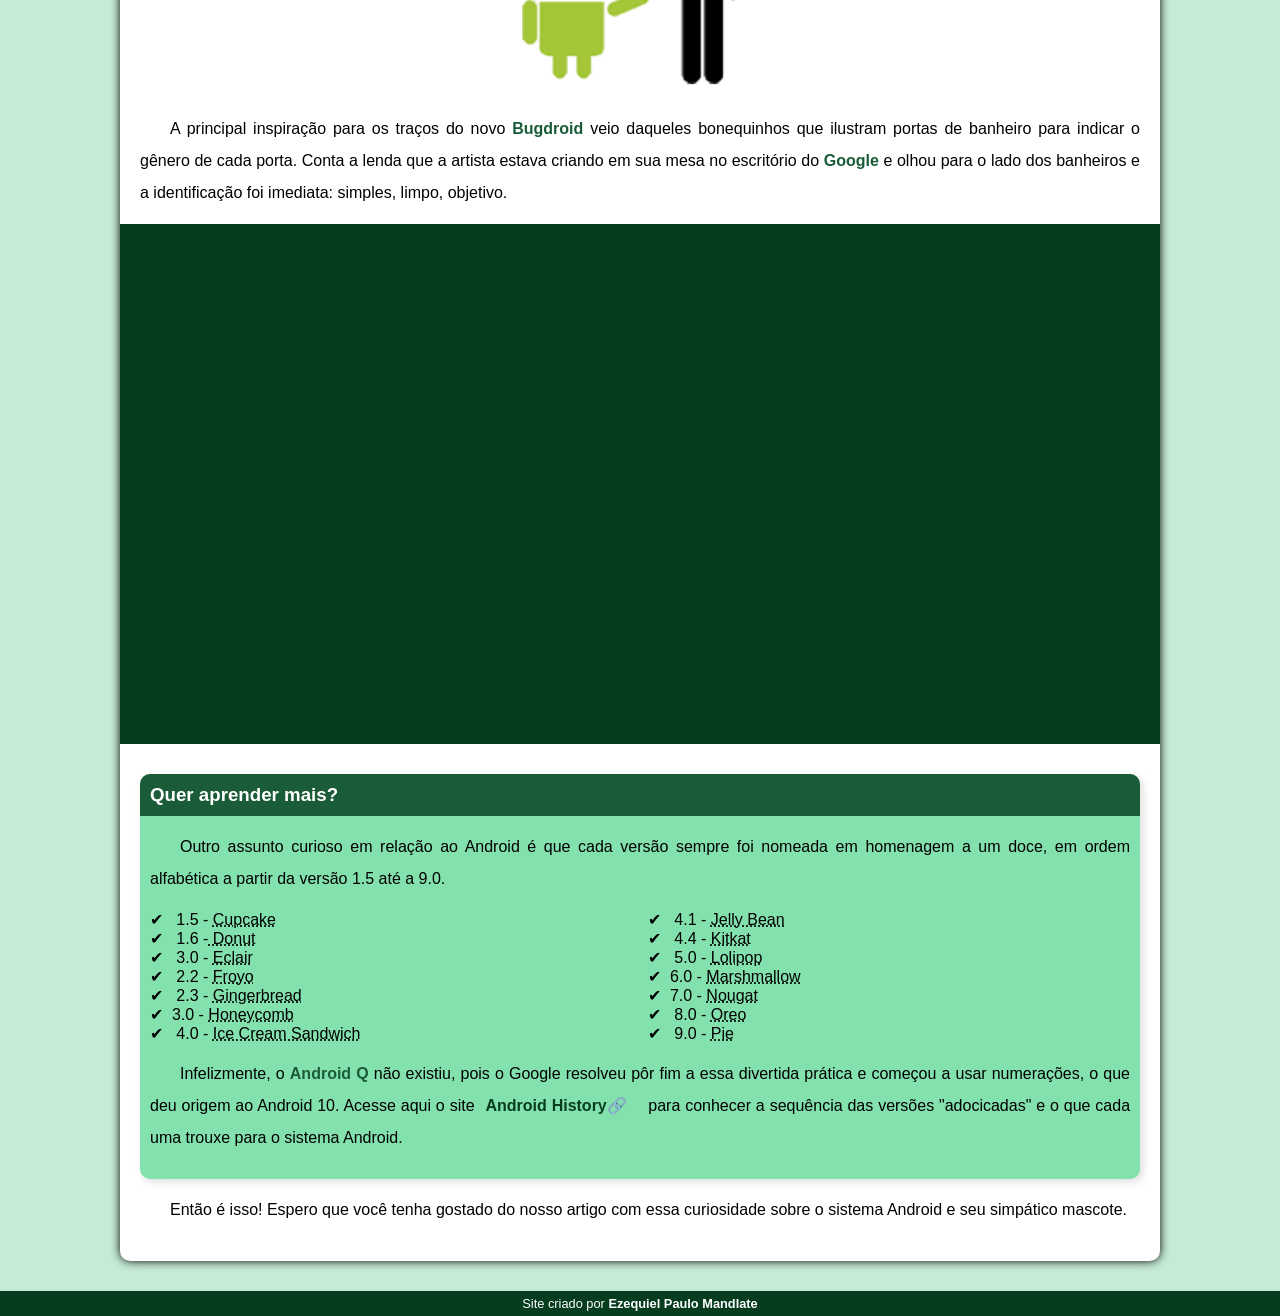
==== commit 63af9a9b: "esta feito" ====
--- a/index.html
+++ b/index.html
@@ -15,7 +15,6 @@
     </header>
     <nav>
         <a href="#">Home</a>
-        <a href="#">Notícias</a>
     </nav>
     <main>
         <article>
